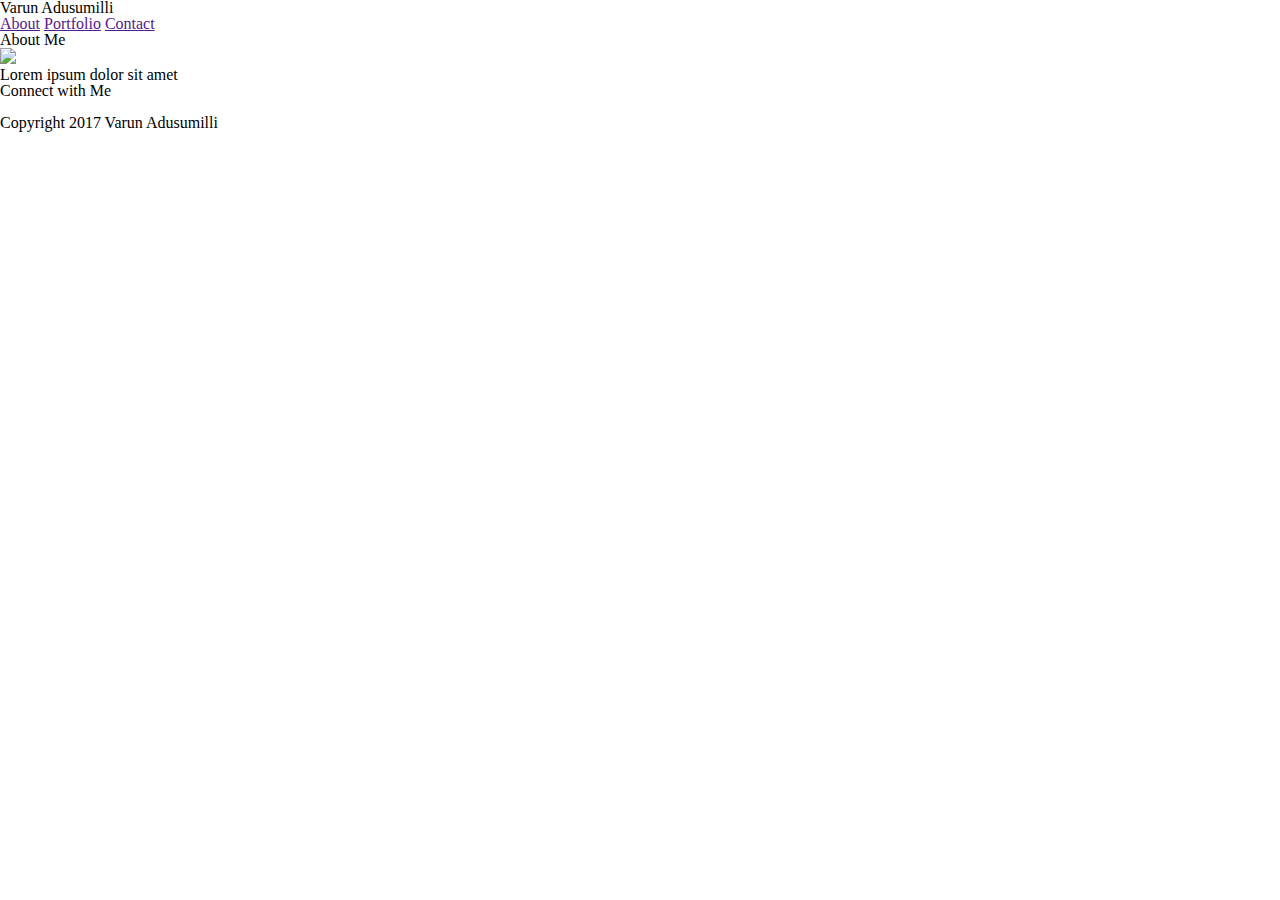
==== index.html @ 9b7b46e8 "HTML Finished" ====
<!DOCTYPE html>
<html>

<link rel="stylesheet" type="text/css" href="assets/css/reset.css">
<link rel="stylesheet" type="text/css" href="assets/css/style.css">

<head>
	<title>Varun Adusumilli's Portfolio Site - Home</title>
	<h1>Varun Adusumilli</h1>
	<a href="">About</a>
	<a href="">Portfolio</a>
	<a href="">Contact</a>
</head>
<body>
	
	<div>		
		<h1>About Me</h1>
		
		<img src="assets/images/P4.jpg">
		
		<p>
			Lorem ipsum dolor sit amet
		</p>
	</div>

	<div>
		<h2>Connect with Me</h2>
	
		<a href=""><img src=""></a>
		<a href=""><img src=""></a>
		<a href=""><img src=""></a>
	</div>

</body>

<footer>
	<p>Copyright 2017 Varun Adusumilli</p>
</footer>
</html>
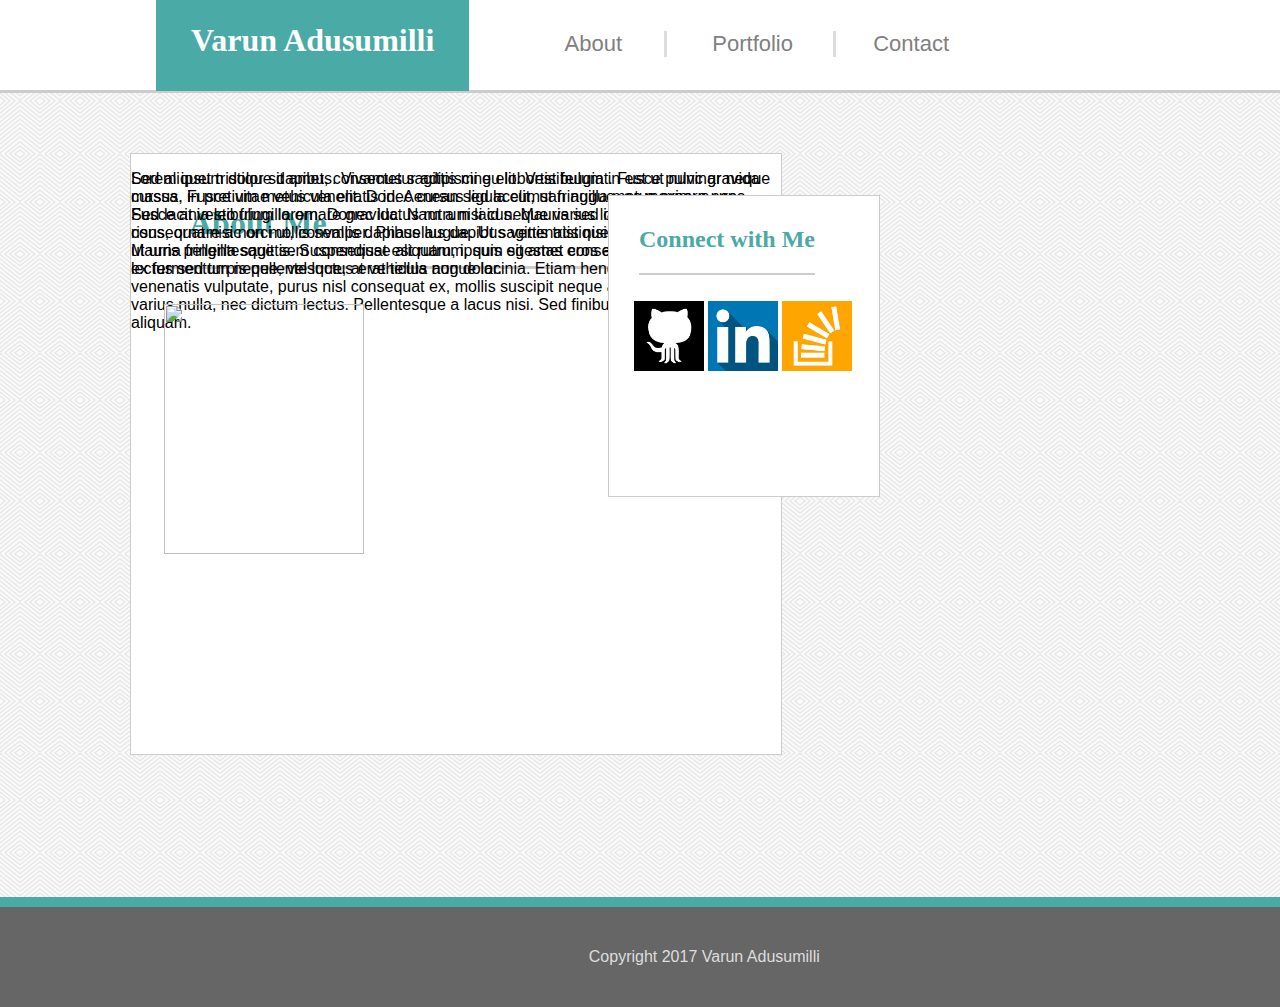
==== commit 0204ea85: "Pre-class Draft" ====
--- a/index.html
+++ b/index.html
@@ -1,39 +1,51 @@
 <!DOCTYPE html>
-<html>
-
-<link rel="stylesheet" type="text/css" href="assets/css/reset.css">
+<html width="960px">
+<!-- 
+<link rel="stylesheet" type="text/css" href="assets/css/reset.css"> -->
 <link rel="stylesheet" type="text/css" href="assets/css/style.css">
 
 <head>
+
+<div class="header">
 	<title>Varun Adusumilli's Portfolio Site - Home</title>
-	<h1>Varun Adusumilli</h1>
-	<a href="">About</a>
-	<a href="">Portfolio</a>
-	<a href="">Contact</a>
+	<h1 id="namer">Varun Adusumilli</h1>
+	<a href="" id="aboutlink">About</a>
+	<a href="" id="portlink">Portfolio</a>
+	<a href="" id="contactlink">Contact</a>
+</div>
+
 </head>
 <body>
 	
-	<div>		
-		<h1>About Me</h1>
+	<div class="aboutdiv">		
+		<h1 id="abouter">About Me</h1>
 		
-		<img src="assets/images/P4.jpg">
+		<img src="assets/images/P4.jpg" height= "250px" width= "200px" id="photo">
 		
-		<p>
-			Lorem ipsum dolor sit amet
+		<p id="desc1">
+			Lorem ipsum dolor sit amet, consectetur adipiscing elit. Vestibulum in est ut nunc gravida cursus. Fusce vitae vehicula elit. Donec cursus ligula elit, ut fringilla metus ornare nec. Fusce at vestibulum lorem. Donec luctus rutrum lacus. Mauris sed iaculis augue. Mauris ex risus, ornare ac orci ut, convallis dapibus augue. Ut sagittis tristique dolor eu venenatis. Mauris pellentesque sem consequat est rutrum, quis egestas eros accumsan. In convallis lectus sed turpis pellentesque, at vehicula augue lacinia. Etiam hendrerit, magna a venenatis vulputate, purus nisl consequat ex, mollis suscipit neque ante in purus. Donec ut varius nulla, nec dictum lectus. Pellentesque a lacus nisi. Sed finibus orci ac leo placerat aliquam.
+		</p>
+
+		<p id="desc2">
+			Sed aliquet tristique dapibus. Vivamus sagittis mi eu lobortis feugiat. Fusce pulvinar neque massa, in pretium metus venenatis id. Aenean sed accumsan augue, ac maximus urna. Sed lacinia leo fringilla ornare gravida. Nam a nisi id neque varius lobortis. Phasellus consequat nisi non mollis semper. Phasellus dapibus venenatis nisi quis iaculis. Nam eu ex ut urna fringilla sagittis. Suspendisse aliquam, ipsum sit amet consectetur venenatis, arcu ex fermentum neque, vel luctus erat tellus non dolor.
 		</p>
 	</div>
 
-	<div>
-		<h2>Connect with Me</h2>
+	<div class="iconlinks">
+		<h2 id="icontext">Connect with Me</h2>
 	
-		<a href=""><img src=""></a>
-		<a href=""><img src=""></a>
-		<a href=""><img src=""></a>
+		<div class="icons">
+		<a href="https://github.com/vadusumi"><img src="assets/images/github.png" height="70px" width="70px"></a>
+		<a href="https://www.linkedin.com/in/varun-adusumilli-2b825a13b/"><img src="assets/images/linkedin.png" height="70px" width="70px"></a>
+		<a href="http://stackoverflow.com/users/8010085/varun"><img src="assets/images/stackoverflow.png" height="70px" width="70px"></a>
+		</div>
 	</div>
 
 </body>
 
 <footer>
-	<p>Copyright 2017 Varun Adusumilli</p>
+	<div class="feet">
+		<p id="boilerplate">Copyright 2017 Varun Adusumilli</p>
+	</div>
 </footer>
 </html>--- a/assets/css/style.css
+++ b/assets/css/style.css
@@ -0,0 +1,310 @@
+
+
+body {
+	background-image: url("../images/whirlpool.png");
+	margin: 0 0 100px;  /* bottom = footer height */
+}
+
+
+html {
+    position: relative;
+    min-height: 100%;
+}
+
+
+footer {
+    position: absolute;
+    left: 0;
+    bottom: 0;
+    height: 100px;
+    width: 100%;
+}
+
+
+.header {
+	
+	position: relative;
+	top: 0px;
+	background-color: #ffffff;
+	width: 100%;
+	height: 90px;
+	border-bottom-style: solid;
+	border-bottom-width: 3px;
+	border-bottom-color: #cccccc;
+
+}
+
+
+#namer {
+	
+	position: absolute;
+	top: -30px;
+	float:left;
+	margin-left: 156px;
+	background-color: #4aaaa5;
+	font-family: 'Georgia', Times, Times New Roman, serif;
+	color: white;
+	padding-left: 35px;
+	padding-right: 35px;
+	padding-bottom: 32px;
+	padding-top: 31px;
+
+}
+
+
+#aboutlink {
+
+	position: absolute;
+	top: 0px;
+	right: 613px;
+	margin-top: 31px;
+	font-family: 'Arial', 'Helvetica Neue', Helvetica, sans-serif;
+	font-size: 22px;
+	padding-right: 42px;
+	border-right-style: solid;
+	border-right-color: #dddddd;
+	
+}
+
+
+#portlink {
+
+	position: absolute;
+	top: 0px;
+	right: 444px;
+	margin-top: 31px;
+	font-family: 'Arial', 'Helvetica Neue', Helvetica, sans-serif;
+	font-size: 22px;
+	padding-right: 40px;
+	border-right-style: solid;
+	border-right-color: #dddddd;
+	
+}
+
+
+#contactlink {
+
+	position: absolute;
+	top: 0px;
+	right: 331px;
+	margin-top: 31px;
+	font-family: 'Arial', 'Helvetica Neue', Helvetica, sans-serif;
+	font-size: 22px;
+	
+}
+
+
+a:link {
+
+	color: gray;
+	text-decoration: none;
+
+}
+
+
+a:visited {
+
+	color: gray;
+	text-decoration: none;
+
+}
+
+
+.aboutdiv {
+
+	position: relative;
+	top: 60px;
+	left: 130px;
+	width: 650px;
+	height: 600px;
+	background-color: white;
+	border-style: solid;
+	border-width: 1px;
+	border-color: #cccccc;
+
+}
+
+#abouter {
+
+	color: #4aaaa5;
+	position: absolute;
+	top: 5%;
+	left: -98px;
+	margin-left: 134px;
+	padding-left: 22px;
+	padding-right: 392px;
+	padding-bottom: 24px;
+	border-bottom-style: solid;
+	border-bottom-color: #cccccc;
+	background-color: white;
+	font-family: 'Georgia', Times, Times New Roman, serif;
+
+}
+
+
+#photo {
+
+	position: absolute;
+	float: left;
+	top: 25%;
+	left: 5%;
+	z-index: 1;
+
+}
+
+
+#desc1 {
+
+	position: absolute;
+	float: none;
+	font-family: 'Arial', 'Helvetica Neue', Helvetica, sans-serif;
+/*	z-index: 1;*/
+
+}
+
+
+#desc2 {
+
+	position: absolute;
+	float: none;
+	font-family: 'Arial', 'Helvetica Neue', Helvetica, sans-serif;
+/*	z-index: 1;*/
+
+}
+
+
+.feet {
+
+	background-color: #666666;
+	position: relative;
+	bottom: 0px;
+	width: 100%;
+	height: 100px;
+	border-top-style: solid;
+	border-top-width: 10px;
+	border-top-color: #4aaaa5;
+
+}
+
+
+#boilerplate {
+
+	position: absolute;
+	top: 25px;
+	left: 46%;
+	color: #dddddd;
+	text-align: center;
+	font-family: 'Arial', 'Helvetica Neue', Helvetica, sans-serif;
+	
+}
+
+
+.iconlinks {
+
+	position: relative;
+	float: right;
+	bottom: 500px;
+	right: 400px;
+	width: 270px;
+	height: 300px;
+	background-color: white;
+	border-style: solid;
+	border-width: 1px;
+	border-color: #cccccc;
+}
+
+
+#icontext {
+
+	position: absolute;
+	color: #4aaaa5;
+	font-family: 'Georgia', Times, Times New Roman, serif;
+	text-align: center;
+	top: 10px;
+	left: 30px;
+	padding-bottom: 20px;
+	border-bottom-style: solid;
+	border-bottom-width: 2px;
+	border-bottom-color: #cccccc;
+
+}
+
+
+.icons {
+
+	position: absolute;
+	top: 35%;
+	left: 25px;
+
+}
+
+
+.forms {
+
+	position: relative;
+	top: 60px;
+	left: 130px;
+	width: 650px;
+	height: 700px;
+	background-color: white;
+	border-style: solid;
+	border-width: 1px;
+	border-color: #cccccc;
+
+}
+
+form {
+
+	position: absolute;
+	top: 22%;
+	left: 10%;
+	font-family: 'Arial', 'Helvetica Neue', Helvetica, sans-serif;
+	font-size: 24px;
+	color: gray;
+
+}
+
+#submitbtn {
+
+	background-color: #4aaaa5;
+	border: none;
+	color: white;
+	text-align: center;
+	font-family: 'Arial', 'Helvetica Neue', Helvetica, sans-serif;
+	font-size: 16px;
+	padding-top: 20px;
+	padding-bottom: 20px;
+	padding-right: 40px;
+	padding-left: 40px;
+
+}
+
+table {
+
+	position: absolute;
+	top: 22%;
+	left: 15%;
+	font-family: 'Arial', 'Helvetica Neue', Helvetica, sans-serif;
+	font-size: 24px;
+	color: gray;
+
+}
+
+tr {
+	
+	text-align: center;
+	margin: 5000px;
+
+}
+
+.portdiv {
+
+	position: relative;
+	top: 60px;
+	left: 130px;
+	width: 650px;
+	height: 700px;
+	background-color: white;
+	border-style: solid;
+	border-width: 1px;
+	border-color: #cccccc;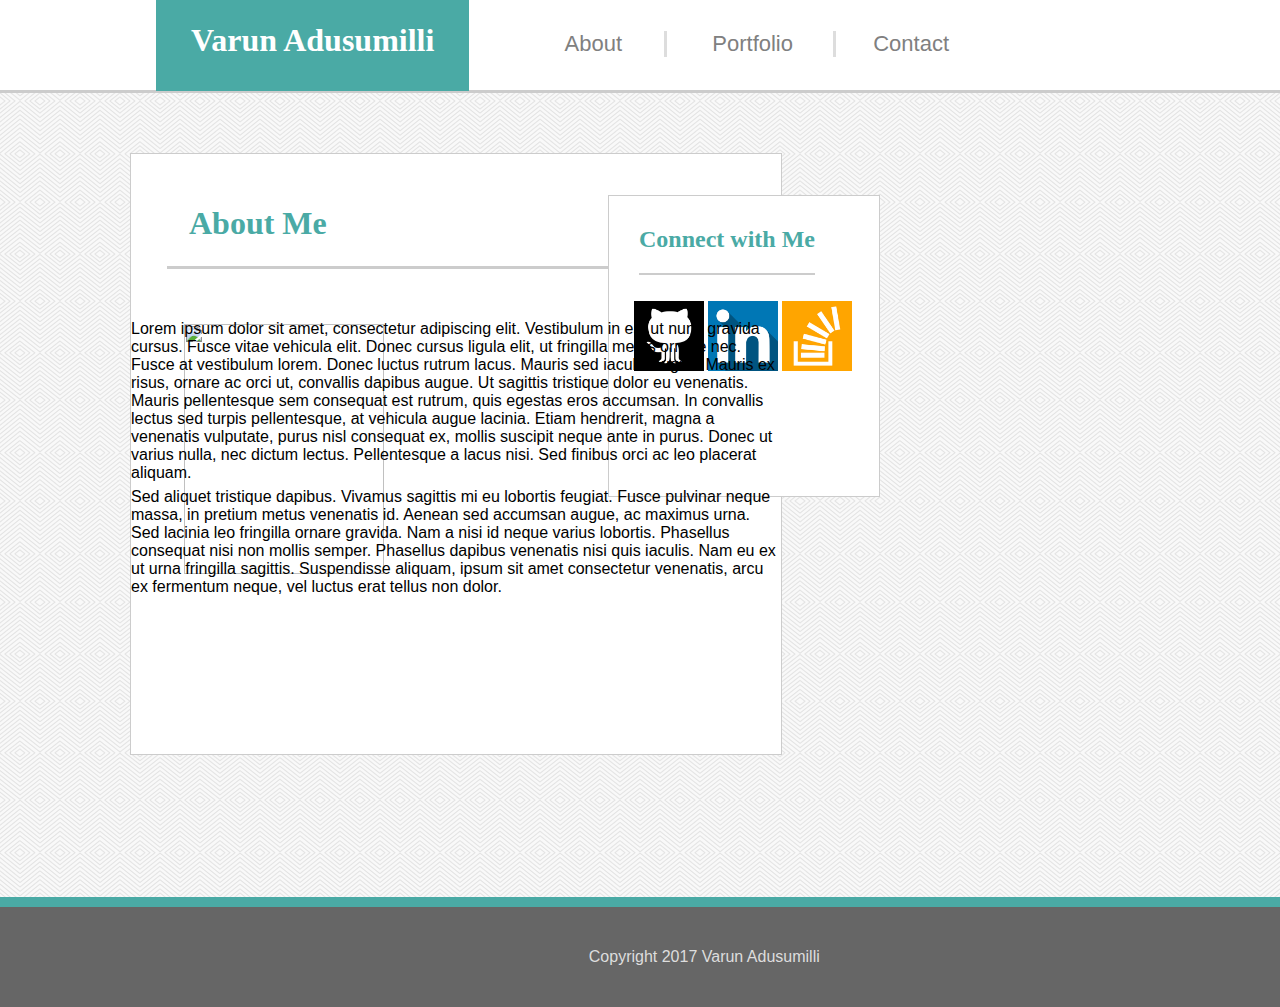
==== commit 0277dff4: "Final" ====
--- a/index.html
+++ b/index.html
@@ -9,9 +9,9 @@
 <div class="header">
 	<title>Varun Adusumilli's Portfolio Site - Home</title>
 	<h1 id="namer">Varun Adusumilli</h1>
-	<a href="" id="aboutlink">About</a>
-	<a href="" id="portlink">Portfolio</a>
-	<a href="" id="contactlink">Contact</a>
+	<a href="index.html" id="aboutlink">About</a>
+	<a href="portfolio.html" id="portlink">Portfolio</a>
+	<a href="contact.html" id="contactlink">Contact</a>
 </div>
 
 </head>
--- a/assets/css/style.css
+++ b/assets/css/style.css
@@ -117,6 +117,7 @@
 	left: 130px;
 	width: 650px;
 	height: 600px;
+	display: block;
 	background-color: white;
 	border-style: solid;
 	border-width: 1px;
@@ -145,7 +146,10 @@
 #photo {
 
 	position: absolute;
+	display: block;
 	float: left;
+	padding: 20px;
+	word-wrap: break-word;
 	top: 25%;
 	left: 5%;
 	z-index: 1;
@@ -156,9 +160,10 @@
 #desc1 {
 
 	position: absolute;
-	float: none;
-	font-family: 'Arial', 'Helvetica Neue', Helvetica, sans-serif;
-/*	z-index: 1;*/
+	word-wrap: break-word;
+	top: 25%;
+	font-family: 'Arial', 'Helvetica Neue', Helvetica, sans-serif;
+	z-index: 1;
 
 }
 
@@ -166,9 +171,10 @@
 #desc2 {
 
 	position: absolute;
-	float: none;
-	font-family: 'Arial', 'Helvetica Neue', Helvetica, sans-serif;
-/*	z-index: 1;*/
+	word-wrap: break-word;
+	top: 53%;
+	font-family: 'Arial', 'Helvetica Neue', Helvetica, sans-serif;
+	z-index: 1;
 
 }
 
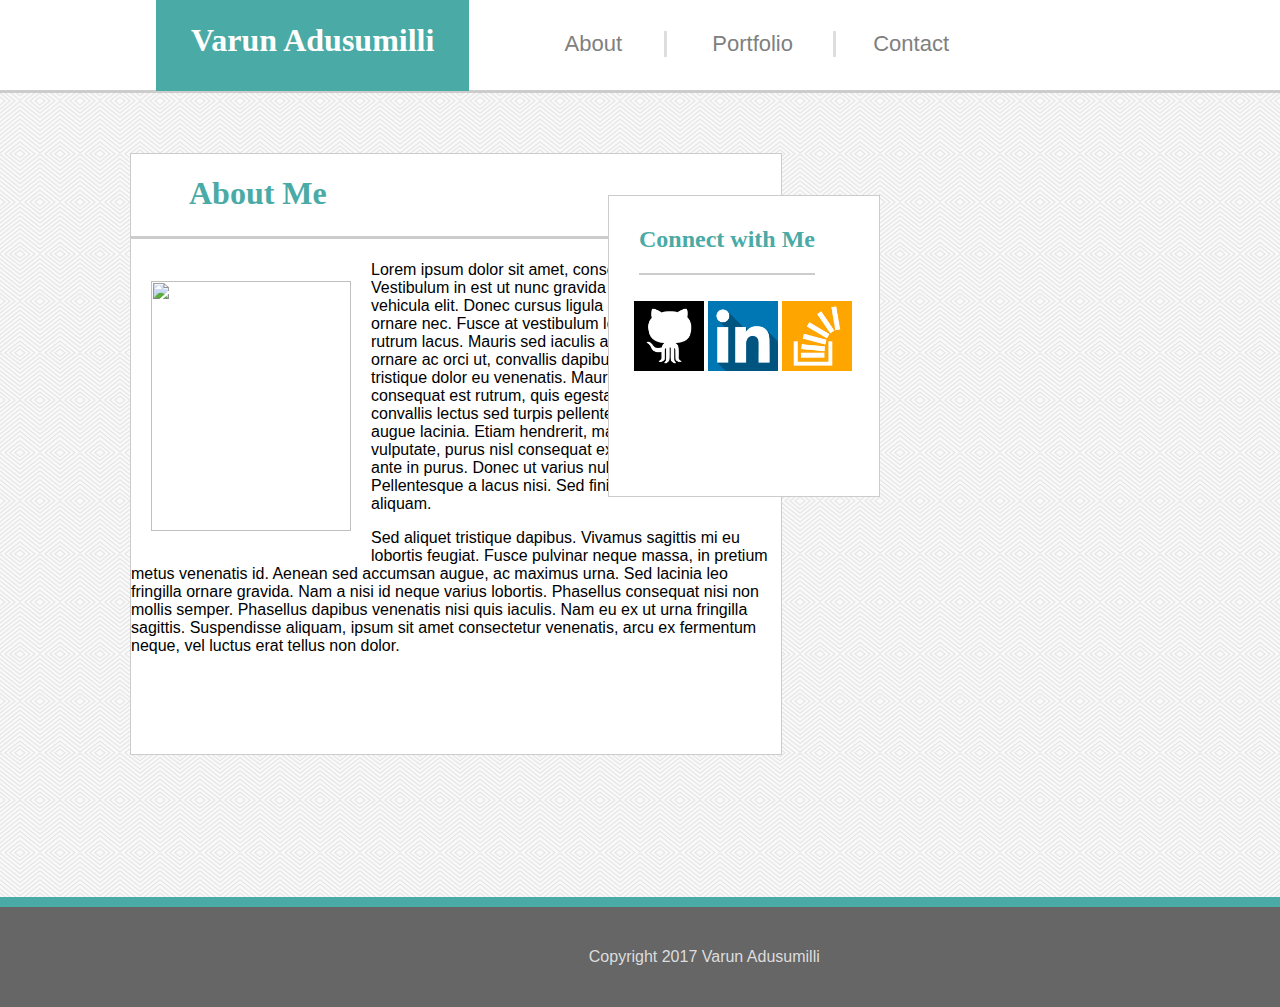
==== commit ea101d5c: "Final" ====
--- a/index.html
+++ b/index.html
@@ -19,6 +19,8 @@
 	
 	<div class="aboutdiv">		
 		<h1 id="abouter">About Me</h1>
+
+		<section class="stylev2">
 		
 		<img src="assets/images/P4.jpg" height= "250px" width= "200px" id="photo">
 		
@@ -26,9 +28,11 @@
 			Lorem ipsum dolor sit amet, consectetur adipiscing elit. Vestibulum in est ut nunc gravida cursus. Fusce vitae vehicula elit. Donec cursus ligula elit, ut fringilla metus ornare nec. Fusce at vestibulum lorem. Donec luctus rutrum lacus. Mauris sed iaculis augue. Mauris ex risus, ornare ac orci ut, convallis dapibus augue. Ut sagittis tristique dolor eu venenatis. Mauris pellentesque sem consequat est rutrum, quis egestas eros accumsan. In convallis lectus sed turpis pellentesque, at vehicula augue lacinia. Etiam hendrerit, magna a venenatis vulputate, purus nisl consequat ex, mollis suscipit neque ante in purus. Donec ut varius nulla, nec dictum lectus. Pellentesque a lacus nisi. Sed finibus orci ac leo placerat aliquam.
 		</p>
 
-		<p id="desc2">
+		<p id="desc1">
 			Sed aliquet tristique dapibus. Vivamus sagittis mi eu lobortis feugiat. Fusce pulvinar neque massa, in pretium metus venenatis id. Aenean sed accumsan augue, ac maximus urna. Sed lacinia leo fringilla ornare gravida. Nam a nisi id neque varius lobortis. Phasellus consequat nisi non mollis semper. Phasellus dapibus venenatis nisi quis iaculis. Nam eu ex ut urna fringilla sagittis. Suspendisse aliquam, ipsum sit amet consectetur venenatis, arcu ex fermentum neque, vel luctus erat tellus non dolor.
 		</p>
+
+		</section>
 	</div>
 
 	<div class="iconlinks">
--- a/assets/css/style.css
+++ b/assets/css/style.css
@@ -125,14 +125,11 @@
 
 }
 
+
 #abouter {
 
-	color: #4aaaa5;
-	position: absolute;
-	top: 5%;
-	left: -98px;
-	margin-left: 134px;
-	padding-left: 22px;
+	color: #4aaaa5;	
+	padding-left: 58px;
 	padding-right: 392px;
 	padding-bottom: 24px;
 	border-bottom-style: solid;
@@ -145,36 +142,21 @@
 
 #photo {
 
-	position: absolute;
 	display: block;
 	float: left;
 	padding: 20px;
 	word-wrap: break-word;
 	top: 25%;
 	left: 5%;
-	z-index: 1;
-
+	
 }
 
 
 #desc1 {
 
-	position: absolute;
 	word-wrap: break-word;
 	top: 25%;
 	font-family: 'Arial', 'Helvetica Neue', Helvetica, sans-serif;
-	z-index: 1;
-
-}
-
-
-#desc2 {
-
-	position: absolute;
-	word-wrap: break-word;
-	top: 53%;
-	font-family: 'Arial', 'Helvetica Neue', Helvetica, sans-serif;
-	z-index: 1;
 
 }
 
